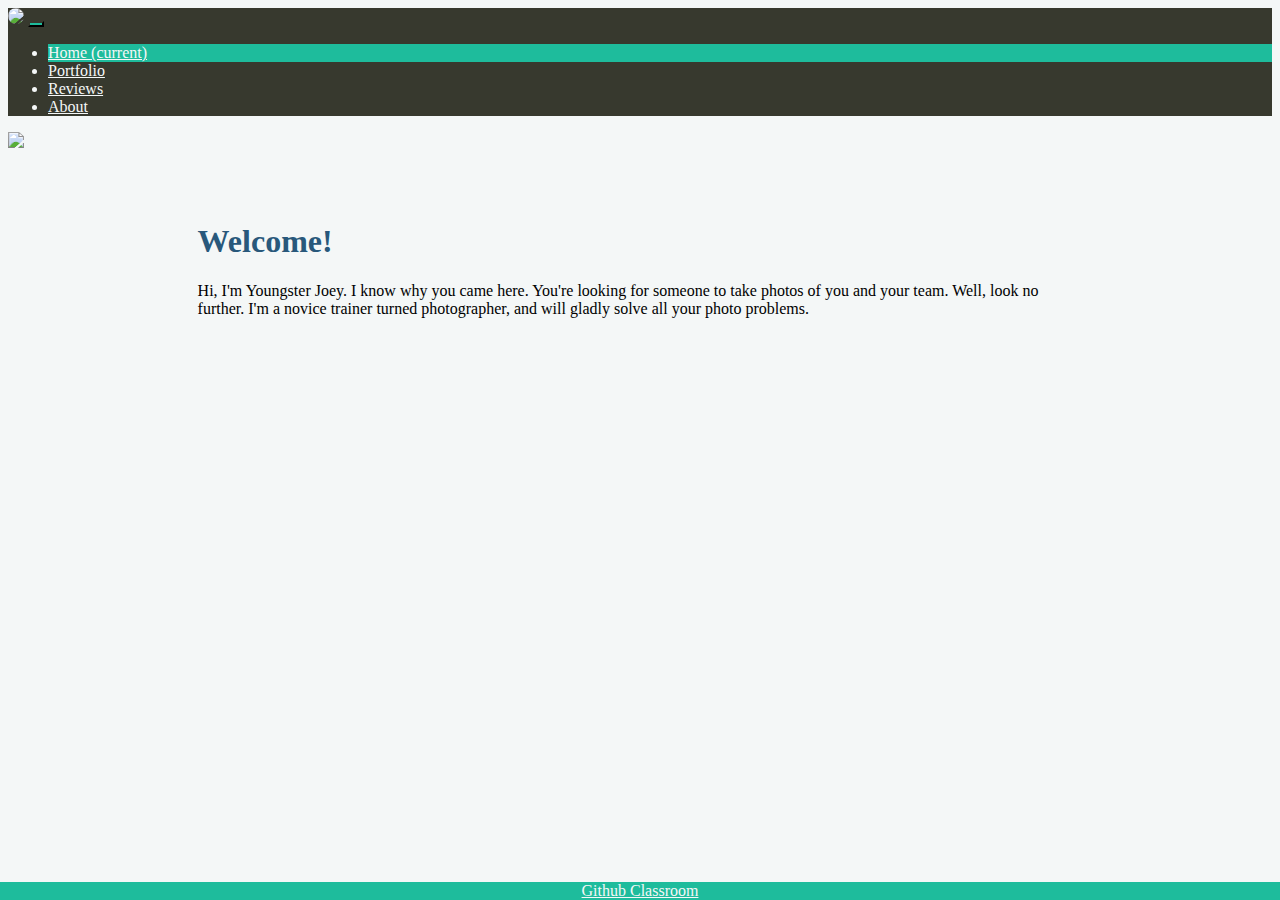
==== index.html @ 4ca7fdab "First commit" ====
<!DOCTYPE html>
<html>

<head>
  <meta content="width=device-width, initial-scale=1" name="viewport" />
  <link rel="stylesheet" href="https://stackpath.bootstrapcdn.com/bootstrap/4.1.3/css/bootstrap.min.css" integrity="sha384-MCw98/SFnGE8fJT3GXwEOngsV7Zt27NXFoaoApmYm81iuXoPkFOJwJ8ERdknLPMO" crossorigin="anonymous">
  <link rel="stylesheet" href="/css/styles.css" />
  <title>Home</title>
  <link rel="icon"
      type="image/png"
      href="images/Youngster Joey.jpg">
</head>

<body>
  <nav class="navbar navbar-expand-lg navbar-light bg-primary">
  <a class="navbar-brand" href="#"><img class="logo" src="images/Youngster Joey.jpg"></a>
  <button class="navbar-toggler" type="button" data-toggle="collapse" data-target="#navbarNav" aria-controls="navbarNav" aria-expanded="false" aria-label="Toggle navigation">
    <span class="navbar-toggler-icon"></span>
  </button>
  <div class="collapse navbar-collapse" id="navbarNav">
    <ul class="navbar-nav">
      <li class="nav-item active">
        <a class="nav-link" href="index.html">Home <span class="sr-only">(current)</span></a>
      </li>
      <li class="nav-item">
        <a class="nav-link" href="pages/portfolio.html">Portfolio</a>
      </li>
      <li class="nav-item">
        <a class="nav-link" href="pages/reviews.html">Reviews</a>
      </li>
      <li class="nav-item">
        <a class="nav-link" href="pages/about.html">About</a>
      </li>
    </ul>
  </div>
</nav>
<img class="banner" src="images/Kyogre.jpg">
<div class="content">
  <h1>Welcome!</h1>
  <p>Hi, I'm Youngster Joey. I know why you came here. You're looking for someone to take photos of you and your team. Well, look no further. I'm a novice trainer turned photographer, and will gladly solve all your photo problems.</p>

</div>
  <div class="footer">
    <a class="footer-link" href="https://github.com/BYU-CS-260-Winter-2020/lab-1-photography-website-cbsly98">Github Classroom</a>
  </div>
  <script src="https://code.jquery.com/jquery-3.3.1.slim.min.js" integrity="sha384-q8i/X+965DzO0rT7abK41JStQIAqVgRVzpbzo5smXKp4YfRvH+8abtTE1Pi6jizo" crossorigin="anonymous"></script>
  <script src="https://cdnjs.cloudflare.com/ajax/libs/popper.js/1.14.3/umd/popper.min.js" integrity="sha384-ZMP7rVo3mIykV+2+9J3UJ46jBk0WLaUAdn689aCwoqbBJiSnjAK/l8WvCWPIPm49" crossorigin="anonymous"></script>
  <script src="https://stackpath.bootstrapcdn.com/bootstrap/4.1.3/js/bootstrap.min.js" integrity="sha384-ChfqqxuZUCnJSK3+MXmPNIyE6ZbWh2IMqE241rYiqJxyMiZ6OW/JmZQ5stwEULTy" crossorigin="anonymous"></script>
</body>

</html>
---- css/styles.css ----
h1 {
    font-family: "Lucida Console";
    color: #28587B;
}

body {
  background: #F4F7F7;
}

.content {
  width: 70%;
  margin: auto;
  padding-bottom: 30px;
  padding-top: 50px;
}

img.logo {
  height: 50px;
  border-radius: 10px;
  overflow: hidden;
}

.bg-primary {
    background-color: #37392E!important;
    color: #F4F7F7!important;
}

a.nav-link {
  color: #F4F7F7!important;
}

.active {
    background-color: #1EBC9C!important;
}

.footer {
  position: fixed;
  left: 0;
  bottom: 0;
  width: 100%;
  background-color: #1EBC9C;
  color: #F4F7F7;
  text-align: center;
}

a.footer-link {
  color: #F4F7F7;
}

img.banner {
  width: 100%;
  max-height: 400px;
  object-fit: cover;
}

.navbar-light .navbar-toggler {
    background: #1EBC9C;
    border-color: #37392E;
}

img.profile {
  display: inline-block;
  float: right;
  max-width: 50%;
  max-height: 600px;
}

.about {
    display: inline-block;
    float: left;
    width: 40%;
}

/* Image Grid */
.portfolio {
  display: grid;
  grid-template: auto auto auto auto auto / 1fr 1fr;
  grid-column-gap: 10px;
  grid-row-gap: 10px;
}

.grid-image {
  max-width: 100%;
}

.image-grid {
    max-width: 100%;
    max-height: 500px;
}

@media only screen and (max-width: 600px) {
  .about {
    width: 100%;
    text-align: center;
  }
  img.profile {
    max-width: 100%;
    float: none;
  }

  .portfolio {
    grid-template: auto auto auto auto auto / 1fr;
  }

  p {
    font-size: 150%;
  }
}
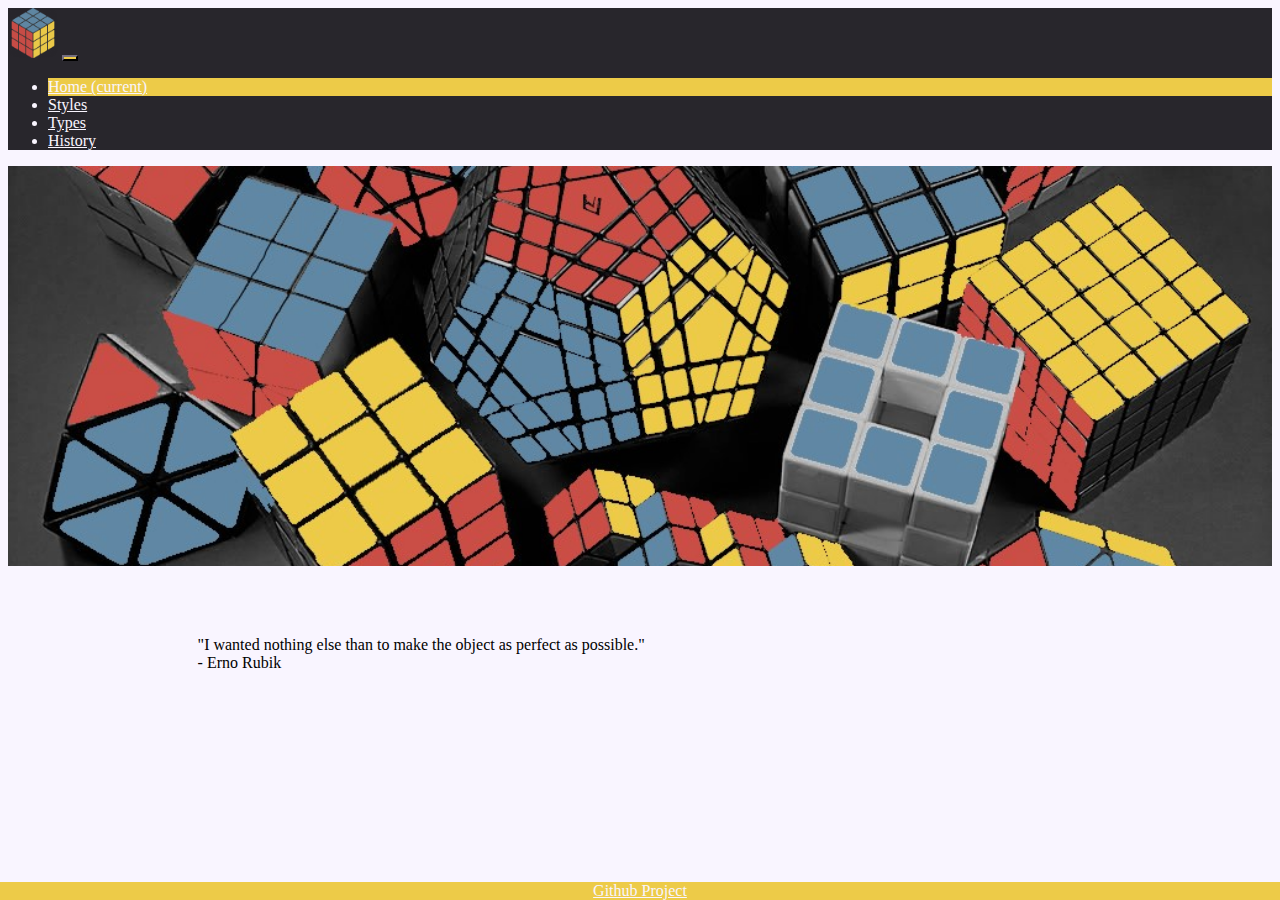
==== commit 0c376f6a: "pictures and homepage" ====
--- a/index.html
+++ b/index.html
@@ -8,12 +8,12 @@
   <title>Home</title>
   <link rel="icon"
       type="image/png"
-      href="images/Youngster Joey.jpg">
+      href="images/icon.png">
 </head>
 
 <body>
   <nav class="navbar navbar-expand-lg navbar-light bg-primary">
-  <a class="navbar-brand" href="#"><img class="logo" src="images/Youngster Joey.jpg"></a>
+  <a class="navbar-brand" href="#"><img class="logo" src="images/icon.png"></a>
   <button class="navbar-toggler" type="button" data-toggle="collapse" data-target="#navbarNav" aria-controls="navbarNav" aria-expanded="false" aria-label="Toggle navigation">
     <span class="navbar-toggler-icon"></span>
   </button>
@@ -23,25 +23,25 @@
         <a class="nav-link" href="index.html">Home <span class="sr-only">(current)</span></a>
       </li>
       <li class="nav-item">
-        <a class="nav-link" href="pages/portfolio.html">Portfolio</a>
+        <a class="nav-link" href="pages/styles.html">Styles</a>
       </li>
       <li class="nav-item">
-        <a class="nav-link" href="pages/reviews.html">Reviews</a>
+        <a class="nav-link" href="pages/types.html">Types</a>
       </li>
       <li class="nav-item">
-        <a class="nav-link" href="pages/about.html">About</a>
+        <a class="nav-link" href="pages/history.html">History</a>
       </li>
     </ul>
   </div>
 </nav>
-<img class="banner" src="images/Kyogre.jpg">
+<img class="banner" src="images/banner-gray.jpg">
 <div class="content">
-  <h1>Welcome!</h1>
-  <p>Hi, I'm Youngster Joey. I know why you came here. You're looking for someone to take photos of you and your team. Well, look no further. I'm a novice trainer turned photographer, and will gladly solve all your photo problems.</p>
+
+  <p class="homepage">"I wanted nothing else than to make the object as perfect as possible." <br/> - Erno Rubik</p>
 
 </div>
   <div class="footer">
-    <a class="footer-link" href="https://github.com/BYU-CS-260-Winter-2020/lab-1-photography-website-cbsly98">Github Classroom</a>
+    <a class="footer-link" href="https://github.com/cbsly98/creative1">Github Project</a>
   </div>
   <script src="https://code.jquery.com/jquery-3.3.1.slim.min.js" integrity="sha384-q8i/X+965DzO0rT7abK41JStQIAqVgRVzpbzo5smXKp4YfRvH+8abtTE1Pi6jizo" crossorigin="anonymous"></script>
   <script src="https://cdnjs.cloudflare.com/ajax/libs/popper.js/1.14.3/umd/popper.min.js" integrity="sha384-ZMP7rVo3mIykV+2+9J3UJ46jBk0WLaUAdn689aCwoqbBJiSnjAK/l8WvCWPIPm49" crossorigin="anonymous"></script>
--- a/css/styles.css
+++ b/css/styles.css
@@ -1,10 +1,38 @@
+/*
+Mobile design
+*/
+.about {
+  width: 100%;
+  text-align: center;
+  display: inline-block;
+  float: left;
+}
+
+img.profile {
+  max-width: 100%;
+  float: none;
+  display: inline-block;
+  max-height: 600px;
+}
+
+.portfolio {
+  grid-template: auto auto auto auto auto / 1fr;
+  display: grid;
+  grid-column-gap: 10px;
+  grid-row-gap: 10px;
+}
+
+p {
+  font-size: 150%;
+}
+
 h1 {
     font-family: "Lucida Console";
-    color: #28587B;
+    color: #6088a5;
 }
 
 body {
-  background: #F4F7F7;
+  background: #F9F5FF;
 }
 
 .content {
@@ -21,16 +49,16 @@
 }
 
 .bg-primary {
-    background-color: #37392E!important;
-    color: #F4F7F7!important;
+    background-color: #28262C!important;
+    color: #F9F5FF!important;
 }
 
 a.nav-link {
-  color: #F4F7F7!important;
+  color: #F9F5FF!important;
 }
 
 .active {
-    background-color: #1EBC9C!important;
+    background-color: #edcb48!important;
 }
 
 .footer {
@@ -38,13 +66,13 @@
   left: 0;
   bottom: 0;
   width: 100%;
-  background-color: #1EBC9C;
-  color: #F4F7F7;
+  background-color: #edcb48;
+  color: #F9F5FF;
   text-align: center;
 }
 
 a.footer-link {
-  color: #F4F7F7;
+  color: #F9F5FF;
 }
 
 img.banner {
@@ -54,29 +82,8 @@
 }
 
 .navbar-light .navbar-toggler {
-    background: #1EBC9C;
-    border-color: #37392E;
-}
-
-img.profile {
-  display: inline-block;
-  float: right;
-  max-width: 50%;
-  max-height: 600px;
-}
-
-.about {
-    display: inline-block;
-    float: left;
-    width: 40%;
-}
-
-/* Image Grid */
-.portfolio {
-  display: grid;
-  grid-template: auto auto auto auto auto / 1fr 1fr;
-  grid-column-gap: 10px;
-  grid-row-gap: 10px;
+    background: #edcb48;
+    border-color: #28262C;
 }
 
 .grid-image {
@@ -88,21 +95,26 @@
     max-height: 500px;
 }
 
-@media only screen and (max-width: 600px) {
-  .about {
-    width: 100%;
-    text-align: center;
-  }
-  img.profile {
-    max-width: 100%;
-    float: none;
+/*
+Desktop design
+*/
+@media only screen and (min-width: 601px) {
+  p {
+    font-size: 100%;
   }
 
+  /* Image Grid */
   .portfolio {
-    grid-template: auto auto auto auto auto / 1fr;
+    grid-template: auto auto auto auto auto / 1fr 1fr;
   }
 
-  p {
-    font-size: 150%;
+  img.profile {
+    float: right;
+    max-width: 50%;
+  }
+
+  .about {
+      text-align: right;
+      width: 40%;
   }
 }
